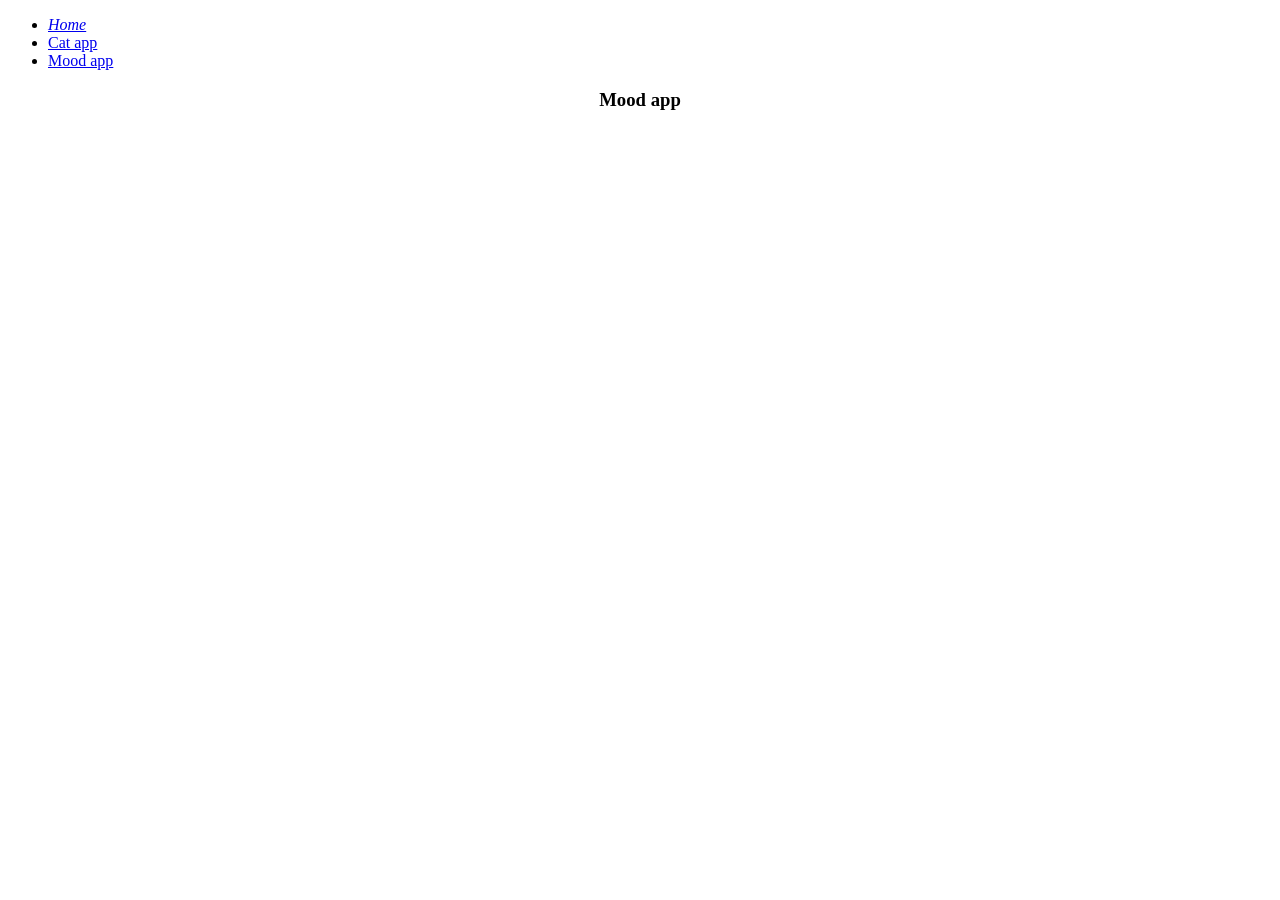
==== Moodapp.html @ 905f12bf "Add files via upload" ====
<!doctype html>
<html>
<head>
<meta charset="utf-8">
<title>Mood App</title>
<link href="style.css" rel="stylesheet" type="text/css">
</head>

<body>
	<ul>
  <li><a href="Rex Website Index 2.html"><em>Home</em></a></li>
  <li><a href="myapp.html">Cat app</a></li>
		<li><a href="Moodapp.html">Mood app</a></li>
</ul>
	<center>
	<h3>Mood app</h3>
	<iframe width="392" height="620" style="border: 0px;" src="https://studio.code.org/projects/applab/Lr8WRJOFcmpMnIh2YZw1FLOCzAbWQ4DZ5sIbz7SRdgR/embed?nosource"></iframe>
	</center>
	
</body>
</html>
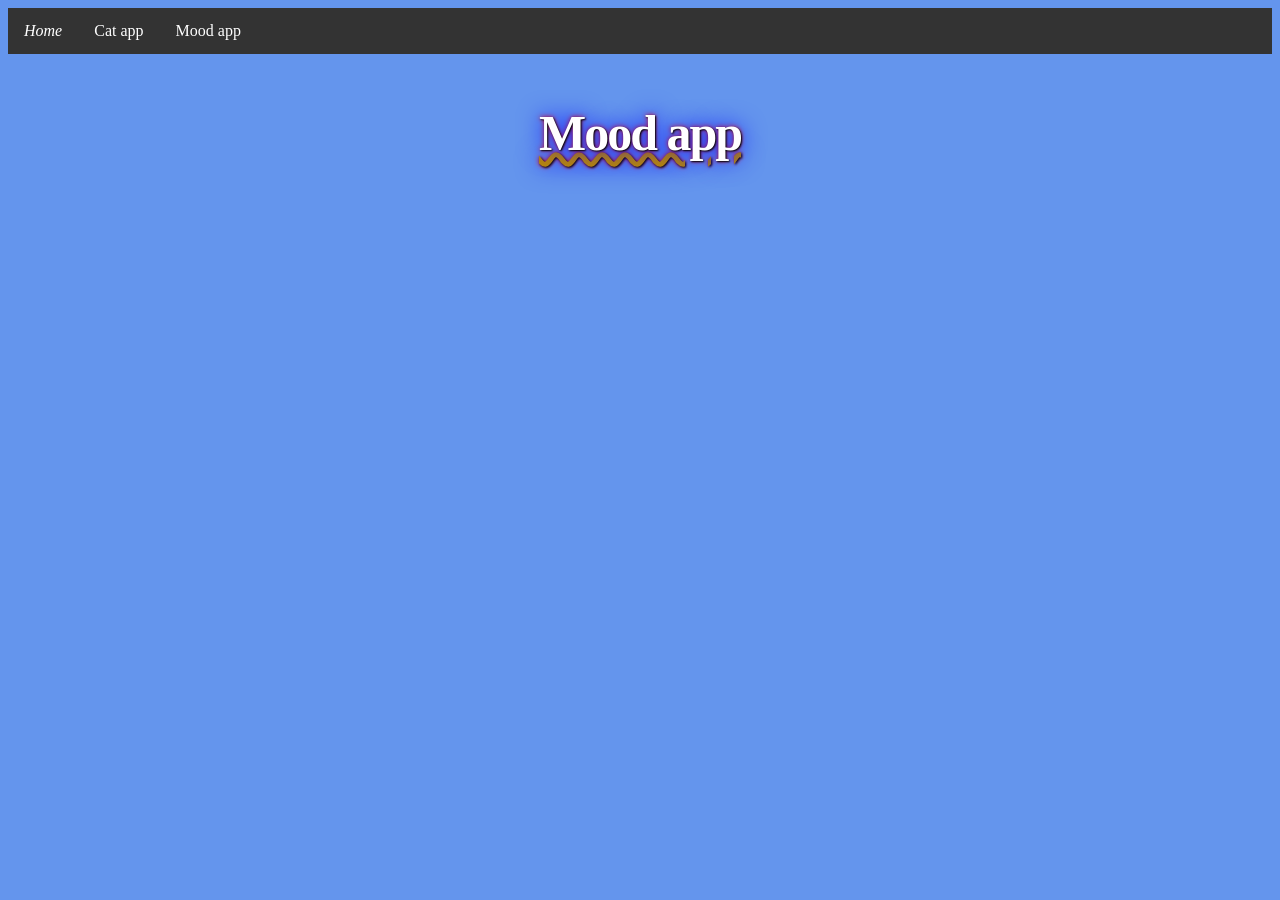
==== commit 99ed0589: "Add files via upload" ====
--- a/Moodapp.html
+++ b/Moodapp.html
@@ -8,7 +8,7 @@
 
 <body>
 	<ul>
-  <li><a href="Rex Website Index 2.html"><em>Home</em></a></li>
+  <li><a href="index.html"><em>Home</em></a></li>
   <li><a href="myapp.html">Cat app</a></li>
 		<li><a href="Moodapp.html">Mood app</a></li>
 </ul>
--- a/style.css
+++ b/style.css
@@ -0,0 +1,60 @@
+@charset "utf-8";
+
+body{
+	ul {
+  list-style-type: none;
+  margin: 0;
+  padding: 0;
+  overflow: hidden;
+  background-color: #333333;
+}
+
+ul li {
+  float: left;
+}
+
+ul li a {
+  display: block;
+  color: white;
+  text-align: center;
+  padding: 14px 16px;
+  text-decoration: none;
+}
+
+ul li a:hover {
+  background-color: #111111;
+}
+	
+	background-color:cornflowerblue;
+}
+
+img{
+	width: 1000px;
+border-radius:15px;
+}
+
+@keyframes growAnim{
+	from{width: 1000px}
+	to{width: 950px}
+}
+
+img:hover{
+  animation-name: growAnim;
+  animation-duration: 0.5s;
+animation-fill-mode: forwards;
+	border:dotted gold 5px;
+	border-radius: 10%;
+}
+
+
+h3 {
+  color: white;
+  text-shadow: 1px 1px 2px black, 0 0 25px blue, 0 0 5px red;
+	font-size: 50px;
+  text-decoration-line: underline;
+  text-decoration-color:darkgoldenrod;
+  text-decoration-thickness: 5px;
+	text-decoration-style: wavy;
+ letter-spacing: -2px;
+}
+
